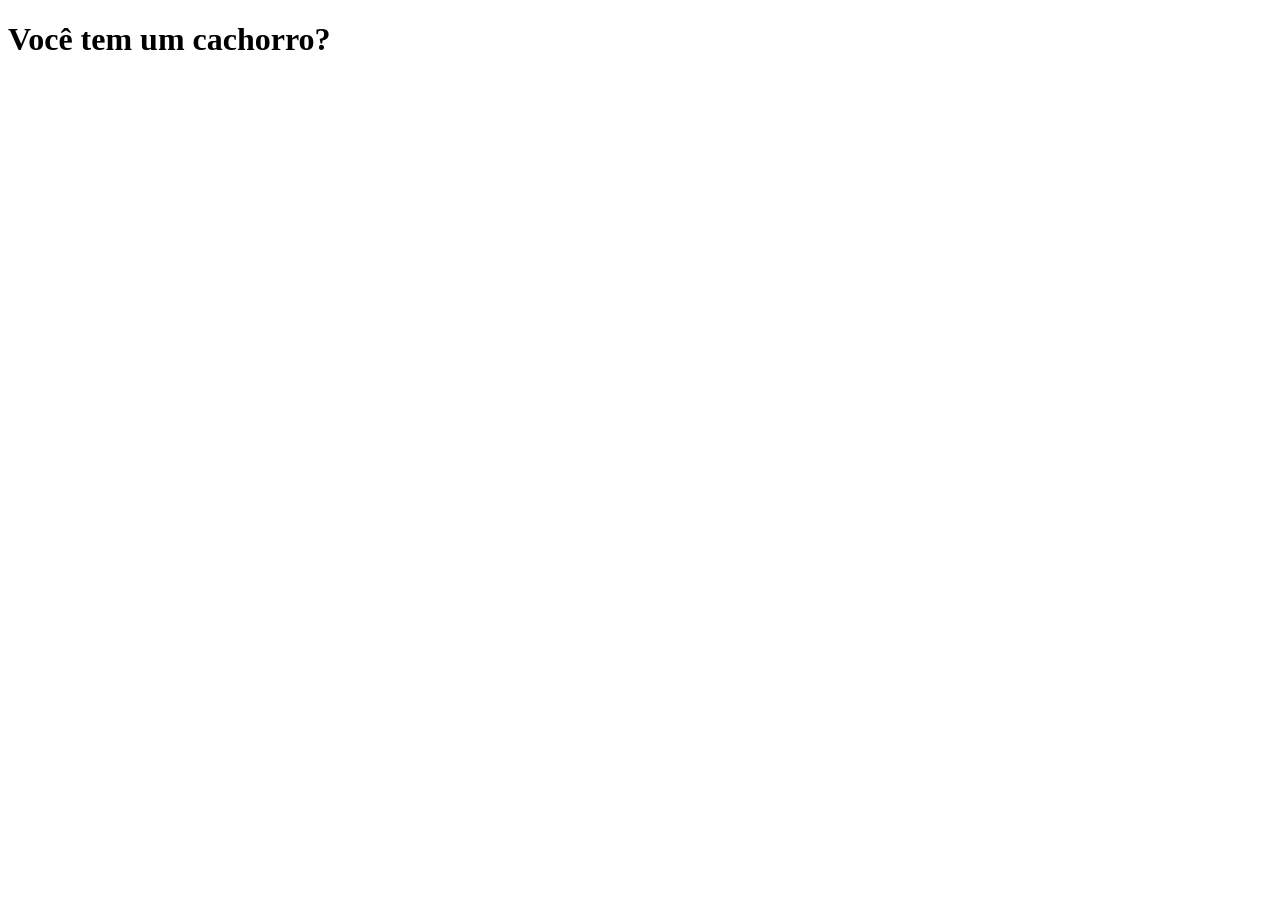
==== aula 4/index.html @ 565131d7 "Create index.html" ====
<!DOCTYPE html>
<html lang="pt-BR">
<head>
    <meta charset="UTf-8">
    <title>Descubra se você tem um cachorro!</title>
</head>

<body>
    <header>
        <h1>Você tem um cachorro?</h1>
    </header>

    <main></main>
</body>
</html>
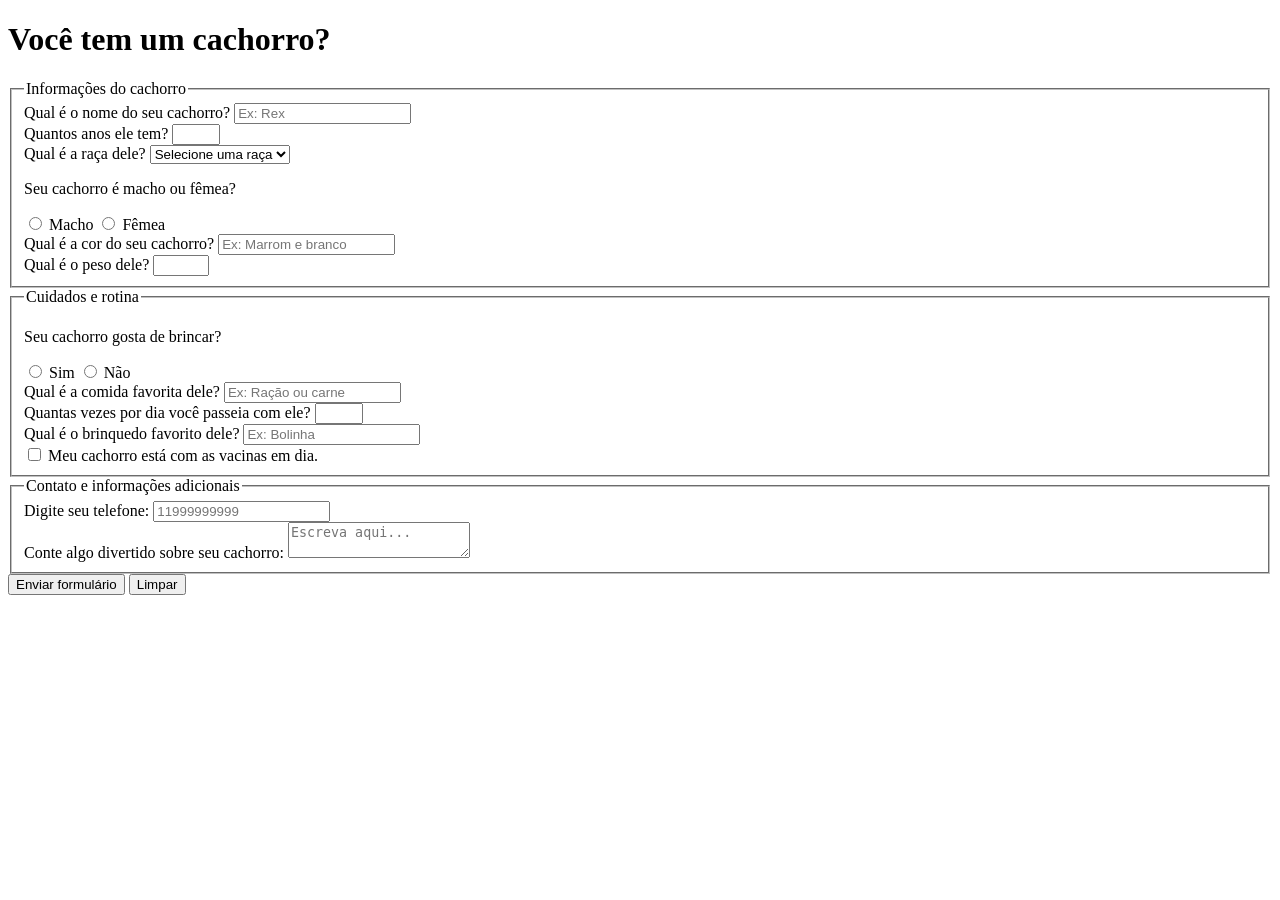
==== commit 8b6a8268: "Aula 4 e 2" ====
--- a/aula 4/index.html
+++ b/aula 4/index.html
@@ -10,6 +10,115 @@
         <h1>Você tem um cachorro?</h1>
     </header>
 
-    <main></main>
+    <main>
+        <form>
+
+            <fieldset>
+                <legend>Informações do cachorro</legend>
+
+                <div>
+                    <label for="nome">Qual é o nome do seu cachorro?</label>
+                    <input type="text" id="nome" name="nome" placeholder="Ex: Rex" required>
+                </div>
+
+                <div>
+                    <label for="idade">Quantos anos ele tem?</label>
+                    <input type="number" id="idade" name="idade" min="0" max="30">
+                </div>
+
+                <div>
+                    <label for="raca">Qual é a raça dele?</label>
+                    <select id="raca" name="raca">
+                        <option value="">Selecione uma raça</option>
+                        <option value="labrador">Labrador</option>
+                        <option value="golden">Golden Retriever</option>
+                        <option value="poodle">Poodle</option>
+                        <option value="bulldog">Bulldog</option>
+                        <option value="pastor-alemao">Pastor Alemão</option>
+                        <option value="vira-lata">Vira-lata</option>
+                        <option value="outra">Outra</option>
+                    </select>
+                </div>
+
+                <div>
+                    <p>Seu cachorro é macho ou fêmea?</p>
+
+                    <input type="radio" id="macho" name="sexo" value="macho">
+                    <label for="macho">Macho</label>
+
+                    <input type="radio" id="femea" name="sexo" value="femea">
+                    <label for="femea">Fêmea</label>
+                </div>
+
+                <div>
+                    <label for="cor">Qual é a cor do seu cachorro?</label>
+                    <input type="text" id="cor" name="cor" placeholder="Ex: Marrom e branco">
+                </div>
+
+                <div>
+                    <label for="peso">Qual é o peso dele?</label>
+                    <input type="number" id="peso" name="peso" min="0" max="100">
+                </div>
+
+            </fieldset>
+
+            <fieldset>
+                <legend>Cuidados e rotina</legend>
+
+                <div>
+                    <p>Seu cachorro gosta de brincar?</p>
+
+                    <input type="radio" id="brinca-sim" name="brinca" value="sim">
+                    <label for="brinca-sim">Sim</label>
+
+                    <input type="radio" id="brinca-nao" name="brinca" value="nao">
+                    <label for="brinca-nao">Não</label>
+                </div>
+
+                <div>
+                    <label for="comida">Qual é a comida favorita dele?</label>
+                    <input type="text" id="comida" name="comida" placeholder="Ex: Ração ou carne">
+                </div>
+
+                <div>
+                    <label for="passeio">Quantas vezes por dia você passeia com ele?</label>
+                    <input type="number" id="passeio" name="passeio" min="0" max="10">
+                </div>
+
+                <div>
+                    <label for="brinquedo">Qual é o brinquedo favorito dele?</label>
+                    <input type="text" id="brinquedo" name="brinquedo" placeholder="Ex: Bolinha">
+                </div>
+
+                <div>
+                    <input type="checkbox" id="vacinado" name="vacinado">
+                    <label for="vacinado">Meu cachorro está com as vacinas em dia.</label>
+                </div>
+
+            </fieldset>
+
+            <fieldset>
+                <legend>Contato e informações adicionais</legend>
+
+                <div>
+                    <label for="telefone">Digite seu telefone:</label>
+                    <input type="tel" id="telefone" name="telefone" placeholder="11999999999" pattern="[0-9]{11}"
+                    >
+                </div>
+
+                <div>
+                    <label for="observacao">Conte algo divertido sobre seu cachorro:</label>
+                    <textarea id="observacao" name="observacao" placeholder="Escreva aqui..."></textarea>
+                </div>
+
+            </fieldset>
+
+            <div>
+                <button type="submit">Enviar formulário</button>
+                <button type="reset">Limpar</button>
+            </div>
+
+        </form>
+    </main>
 </body>
 </html>
